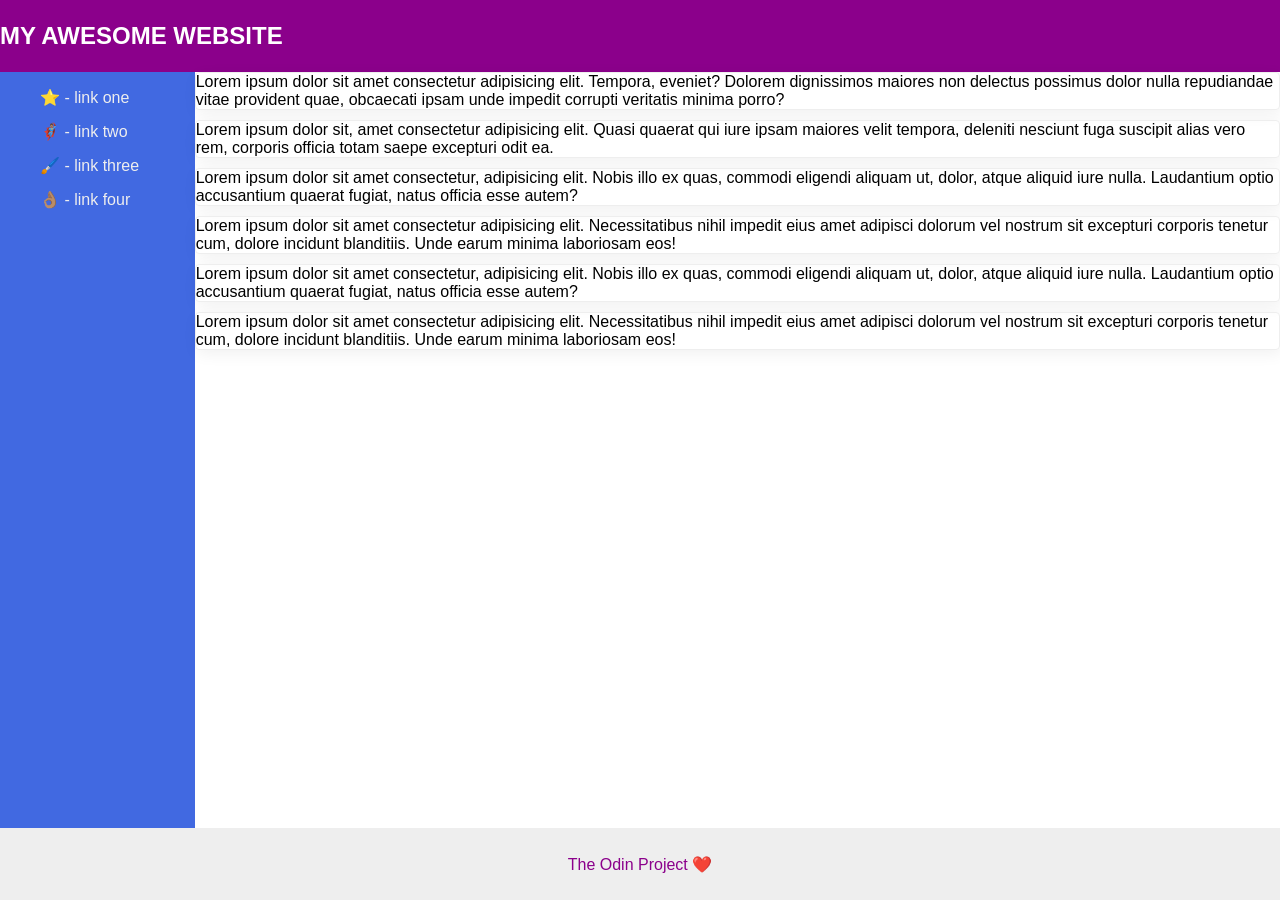
==== flex/07-flex-layout-2/index.html @ ecbd0261 "Complete first 07 flex attempt" ====
<!DOCTYPE html>
<html lang="en">
  <head>
    <meta charset="UTF-8">
    <meta http-equiv="X-UA-Compatible" content="IE=edge">
    <meta name="viewport" content="width=device-width, initial-scale=1.0">
    <title>The Holy Grail</title>
    <link rel="stylesheet" href="style.css">
  </head>
  <body>
    <div class="header">
      MY AWESOME WEBSITE
    </div>

    <div class="main">
      <div class="sidebar">
        <ul>
          <li><a href="google.com">⭐ - link one</a></li>
          <li><a href="google.com">🦸🏽‍♂️ - link two</a></li>
          <li><a href="google.com">🖌️ - link three</a></li>
          <li><a href="google.com">👌🏽 - link four</a></li>
        </ul>
      </div>

      <div class="container">
        <div class="card">Lorem ipsum dolor sit amet consectetur adipisicing elit. Tempora, eveniet? Dolorem dignissimos maiores non delectus possimus dolor nulla repudiandae vitae provident quae, obcaecati ipsam unde impedit corrupti veritatis minima porro?</div>
        <div class="card">Lorem ipsum dolor sit, amet consectetur adipisicing elit. Quasi quaerat qui iure ipsam maiores velit tempora, deleniti nesciunt fuga suscipit alias vero rem, corporis officia totam saepe excepturi odit ea.</div>
        <div class="card">Lorem ipsum dolor sit amet consectetur, adipisicing elit. Nobis illo ex quas, commodi eligendi aliquam ut, dolor, atque aliquid iure nulla. Laudantium optio accusantium quaerat fugiat, natus officia esse autem?</div>
        <div class="card">Lorem ipsum dolor sit amet consectetur adipisicing elit. Necessitatibus nihil impedit eius amet adipisci dolorum vel nostrum sit excepturi corporis tenetur cum, dolore incidunt blanditiis. Unde earum minima laboriosam eos!</div>
        <div class="card">Lorem ipsum dolor sit amet consectetur, adipisicing elit. Nobis illo ex quas, commodi eligendi aliquam ut, dolor, atque aliquid iure nulla. Laudantium optio accusantium quaerat fugiat, natus officia esse autem?</div>
        <div class="card">Lorem ipsum dolor sit amet consectetur adipisicing elit. Necessitatibus nihil impedit eius amet adipisci dolorum vel nostrum sit excepturi corporis tenetur cum, dolore incidunt blanditiis. Unde earum minima laboriosam eos!</div>
      </div>
  
         </div>
    
   
    <div class="footer">
      The Odin Project ❤️
    </div>
  </body>
</html>
---- flex/07-flex-layout-2/style.css ----
body {
  font-family: -apple-system, BlinkMacSystemFont, 'Segoe UI', Roboto, Oxygen, Ubuntu, Cantarell, 'Open Sans', 'Helvetica Neue', sans-serif;
  margin: 0;
  min-height: 100vh;
}

.header {
  height: 72px;
  background: darkmagenta;
  color: white;
}

.footer {
  height: 72px;
  background: #eee;
  color: darkmagenta;
}

.sidebar {
  width: 300px;
  background: royalblue;
}

.card {
  border: 1px solid #eee;
  box-shadow: 2px 4px 16px rgba(0,0,0,.06);
  border-radius: 4px;
}


/* Solution */

body {
  display: flex;
  flex-direction: column;
  justify-content: space-between;
}

a {
  text-decoration: none;
  color:#eee;
}

ul {
  list-style: none;
}

.header {
  display: flex;
  align-items: center;
  font-weight: bold;
  font-size: 24px;
}

.main {
  display: flex;
  flex: 1;
}

.sidebar ul{
  display: flex;
  flex-direction: column;
  gap: 15px;
}

.container {
  display: flex;
  flex-direction: column;
  gap: 10px;
  flex-wrap: wrap;
}

.footer {
  display: flex;
  justify-content: center;
  align-items: center;
}
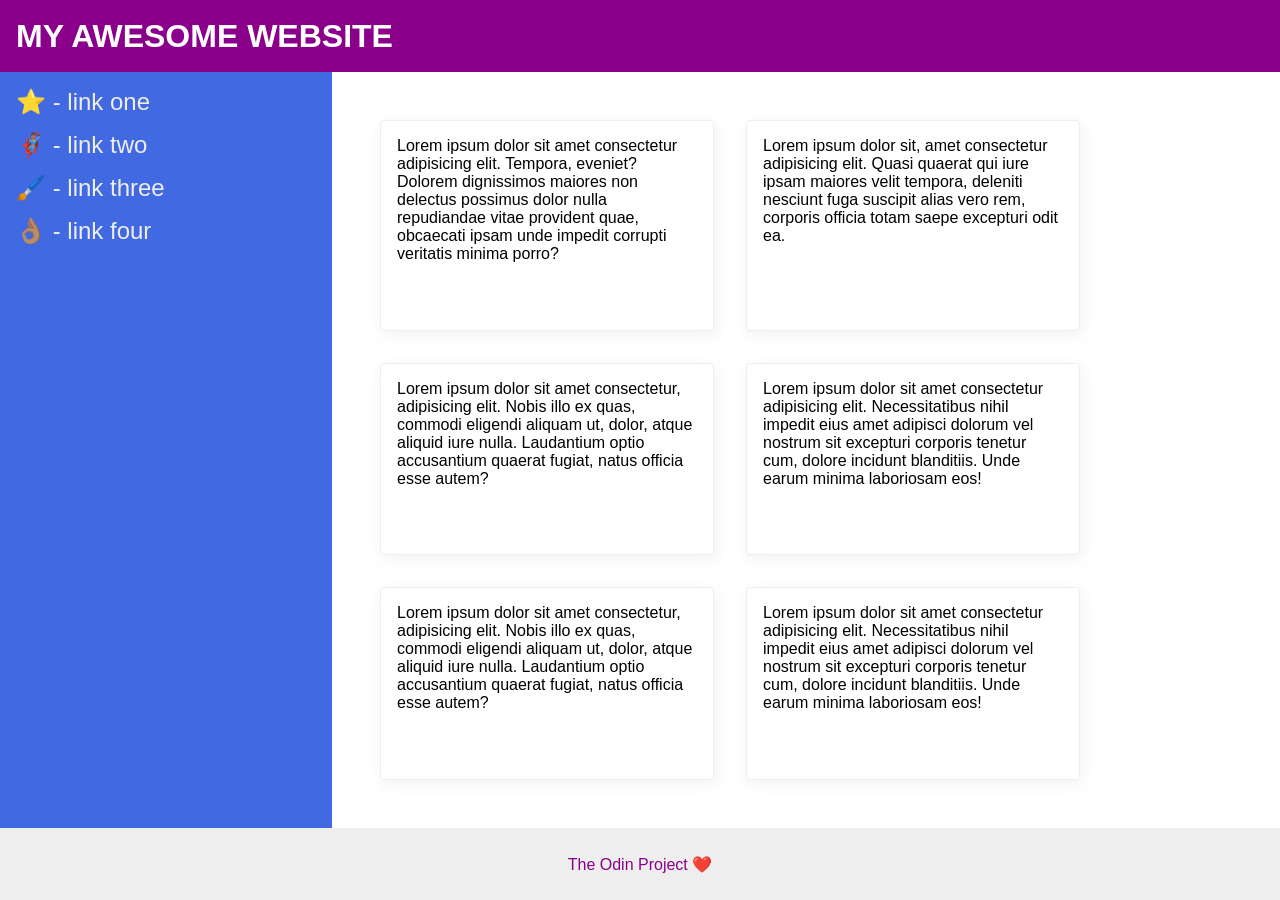
==== commit 41dd5416: "Complete 07 flex layout" ====
--- a/flex/07-flex-layout-2/index.html
+++ b/flex/07-flex-layout-2/index.html
@@ -32,7 +32,6 @@
       </div>
   
          </div>
-    
    
     <div class="footer">
       The Odin Project ❤️
--- a/flex/07-flex-layout-2/style.css
+++ b/flex/07-flex-layout-2/style.css
@@ -34,6 +34,7 @@
   display: flex;
   flex-direction: column;
   justify-content: space-between;
+  
 }
 
 a {
@@ -43,18 +44,30 @@
 
 ul {
   list-style: none;
+  margin: 0;
+  padding: 0;
 }
 
 .header {
   display: flex;
   align-items: center;
-  font-weight: bold;
-  font-size: 24px;
+  font-weight: 900;
+  font-size: 32px;
+  padding-left: 16px;
 }
 
 .main {
   display: flex;
   flex: 1;
+}
+
+.sidebar{
+  padding: 16px;
+  font-size: 24px;
+  width: 300px;
+  flex-shrink: 0;
+
+
 }
 
 .sidebar ul{
@@ -65,13 +78,20 @@
 
 .container {
   display: flex;
-  flex-direction: column;
-  gap: 10px;
+  /* flex-direction: column; */
+  /* gap: 10px; */
   flex-wrap: wrap;
+  padding: 32px;
 }
 
 .footer {
   display: flex;
   justify-content: center;
   align-items: center;
+}
+
+.card {
+  padding: 16px;
+  margin: 16px;
+  width: 300px;
 }
